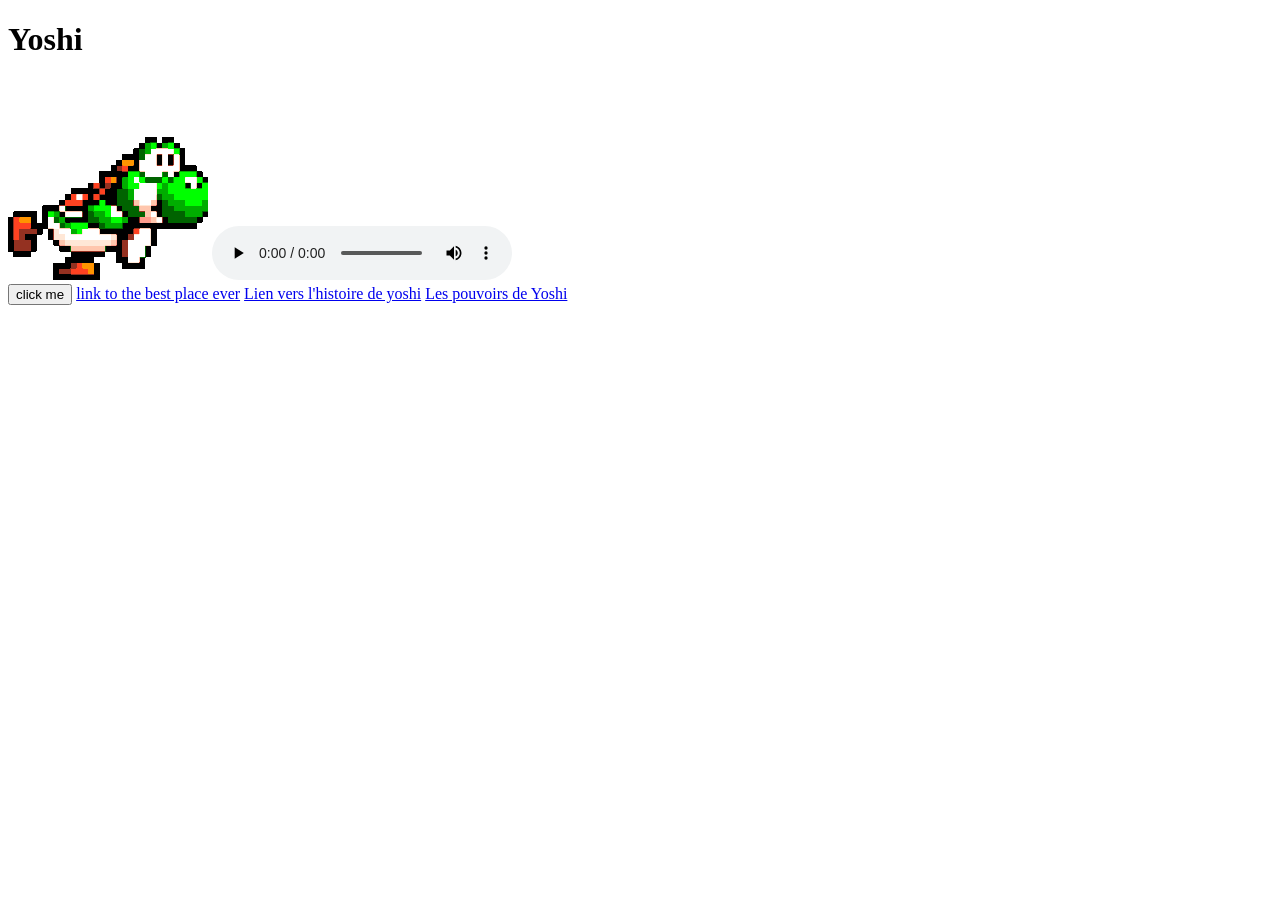
==== index.html @ 17643709 "Add files via upload" ====
<!DOCTYPE html>
<html lang="en">
<head>
    <meta charset="UTF-8">
    <meta name="viewport" content="width=device-width, initial-scale=1.0">
    <title>Yoshi le maitre de l'univers félix cochet</title>
</head="yoshi">


<body>
    <h1>Yoshi</h1>

    <div>
        <img src="./images/gif1.gif" alt="yoshi qui cour">
        <audio src="./son/yoshi_1.mp3" controls></audio>
    </div>
    <div>
        <button>click me</button>
        <a href="https://www.youtube.com/watch?v=nghTrcPBp3s&list=RDnghTrcPBp3s&start_radio=1">link to the best place ever</a>
        <a href="./pages/histoire.html">Lien vers l'histoire de yoshi</a>
        <a href="./pages/pouvoir.html">Les pouvoirs de Yoshi</a>
    </div>


</body>
</html>
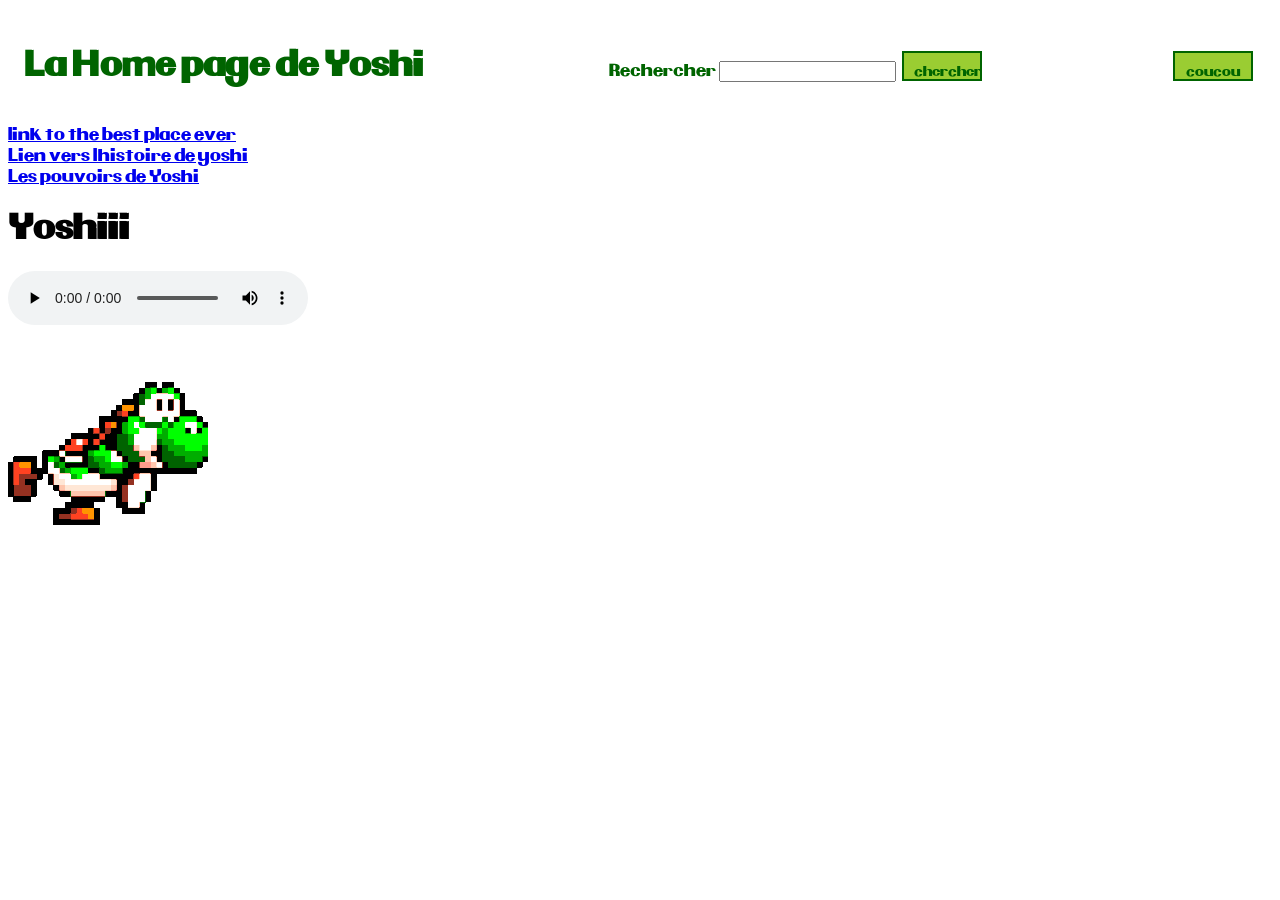
==== commit 20dfdf3e: "première version du site" ====
--- a/index.html
+++ b/index.html
@@ -1,26 +1,46 @@
-<!DOCTYPE html>
-<html lang="en">
-<head>
-    <meta charset="UTF-8">
-    <meta name="viewport" content="width=device-width, initial-scale=1.0">
-    <title>Yoshi le maitre de l'univers félix cochet</title>
-</head="yoshi">
-
-
-<body>
-    <h1>Yoshi</h1>
-
-    <div>
-        <img src="./images/gif1.gif" alt="yoshi qui cour">
-        <audio src="./son/yoshi_1.mp3" controls></audio>
-    </div>
-    <div>
-        <button>click me</button>
-        <a href="https://www.youtube.com/watch?v=nghTrcPBp3s&list=RDnghTrcPBp3s&start_radio=1">link to the best place ever</a>
-        <a href="./pages/histoire.html">Lien vers l'histoire de yoshi</a>
-        <a href="./pages/pouvoir.html">Les pouvoirs de Yoshi</a>
-    </div>
-
-
-</body>
+<!DOCTYPE html>
+<html lang="en">
+<head>
+    <meta charset="UTF-8">
+    <meta name="viewport" content="width=device-width, initial-scale=1.0">
+    <title>Yoshi le maitre de l'univers félix cochet</title>
+    <link rel="stylesheet" href="style.css"/>
+</head="yoshi">
+
+
+<body>
+    
+    <div class="header">
+        <h1>La Home page de Yoshi</h1>
+        <form>
+            <label for="search">Rechercher</label>
+            <input type="text" name="search" id="search">
+            <button type="submit">chercher
+            </button>
+        </form>
+        <button>coucou</button>
+
+    </div>
+
+
+    <div  classe="milieu"> 
+        
+        <div class="mid_d">
+         <a href="https://www.youtube.com/watch?v=nghTrcPBp3s&list=RDnghTrcPBp3s&start_radio=1">link to the best place ever</a>
+        <a href="./pages/histoire.html">Lien vers l'histoire de yoshi</a>
+        <a href="./pages/pouvoir.html">Les pouvoirs de Yoshi</a>
+        </div>
+        
+        <div class="mid_g">
+        <h1>Yoshiii!</h1>
+        <audio src="./son/yoshi_1.mp3" controls></audio> 
+        <img class="gif1"
+        src="./images/gif1.gif" alt="yoshi qui cour">
+         
+        </div>
+
+    </div>
+
+
+</body>
 </html>
--- a/style.css
+++ b/style.css
@@ -0,0 +1,63 @@
+@font-face {
+    font-family:'Nintendo';
+    src: url(./Fonts/Pretendo.ttf) format('truetype');
+}
+
+body{
+    display: flex;
+    flex-direction: column;
+    font-family: Nintendo;
+  
+}
+
+.header{
+    height: 100 vh;
+    display: flex;
+    justify-content: space-between;
+    padding: 1rem;
+    align-items: center;
+    color: darkgreen;
+
+
+}
+
+
+.milieu{
+    display: flex;
+    flex-direction: row;
+    justify-content:space-between;
+    color: green;
+    
+}
+
+.mid_d{
+    display: flex;
+    flex-direction: column;
+}
+
+.mid_g{
+    
+    display: flex;
+    flex-direction: column;
+}
+
+button{
+    background-color: yellowgreen;
+    font-family: 'Nintendo';
+    color: darkgreen;
+    height: 30px;
+    width: 80px;
+    padding: 10px;
+    border: 2px solid darkgreen;
+    margin: 3px;
+}
+
+.gif1{
+    height: 200px;
+    width: 200px;
+}
+
+.image4{
+   height: 400px;
+   width: 400px;
+}
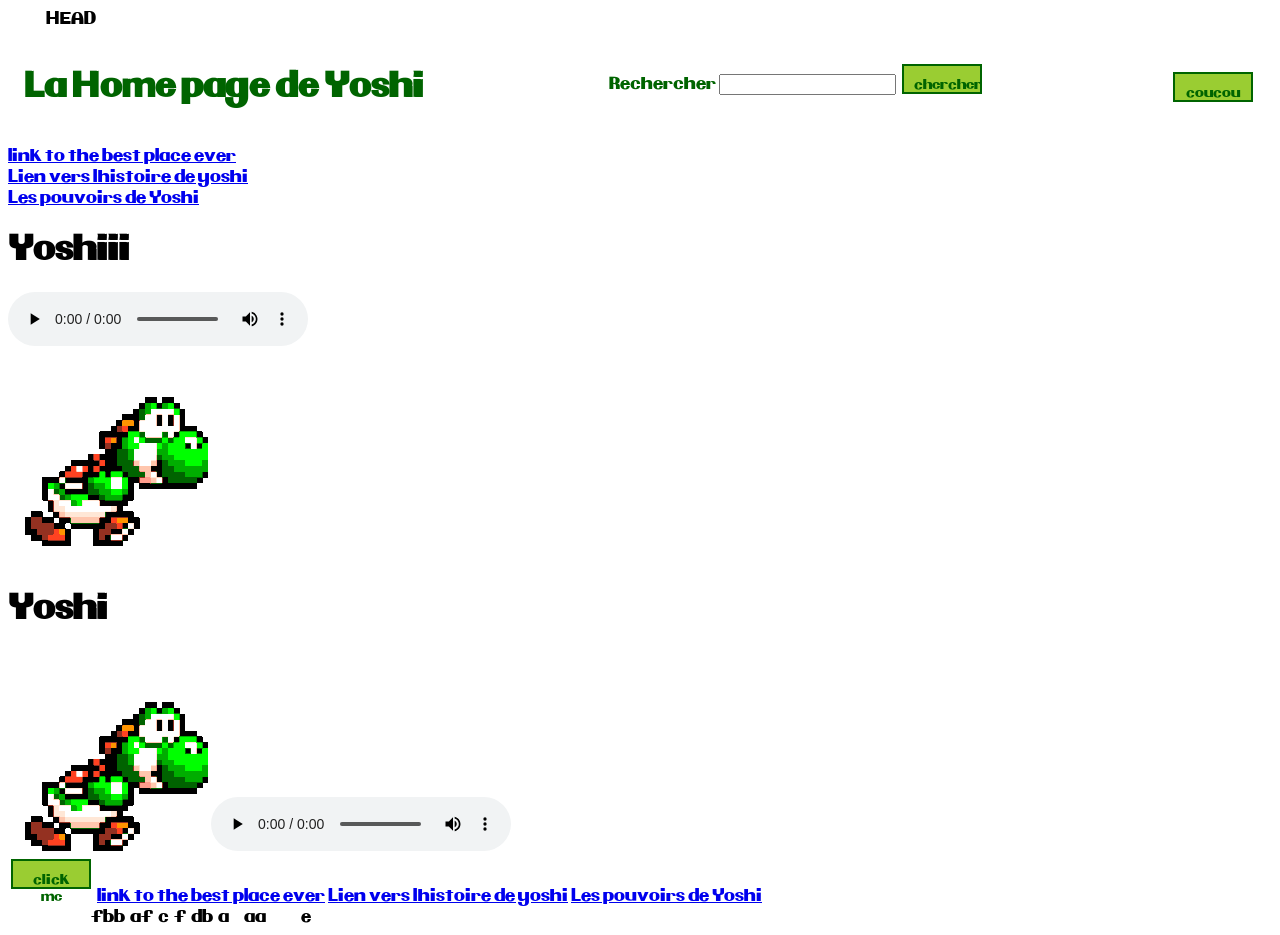
==== commit 28671367: "résolution des conflits" ====
--- a/index.html
+++ b/index.html
@@ -1,3 +1,4 @@
+<<<<<<< HEAD
 <!DOCTYPE html>
 <html lang="en">
 <head>
@@ -43,4 +44,31 @@
 
 
 </body>
+=======
+<!DOCTYPE html>
+<html lang="en">
+<head>
+    <meta charset="UTF-8">
+    <meta name="viewport" content="width=device-width, initial-scale=1.0">
+    <title>Yoshi le maitre de l'univers félix cochet</title>
+</head="yoshi">
+
+
+<body>
+    <h1>Yoshi</h1>
+
+    <div>
+        <img src="./images/gif1.gif" alt="yoshi qui cour">
+        <audio src="./son/yoshi_1.mp3" controls></audio>
+    </div>
+    <div>
+        <button>click me</button>
+        <a href="https://www.youtube.com/watch?v=nghTrcPBp3s&list=RDnghTrcPBp3s&start_radio=1">link to the best place ever</a>
+        <a href="./pages/histoire.html">Lien vers l'histoire de yoshi</a>
+        <a href="./pages/pouvoir.html">Les pouvoirs de Yoshi</a>
+    </div>
+
+
+</body>
+>>>>>>> 176437090fbb4af5c5f5db7a252aa9493839e984
 </html>
